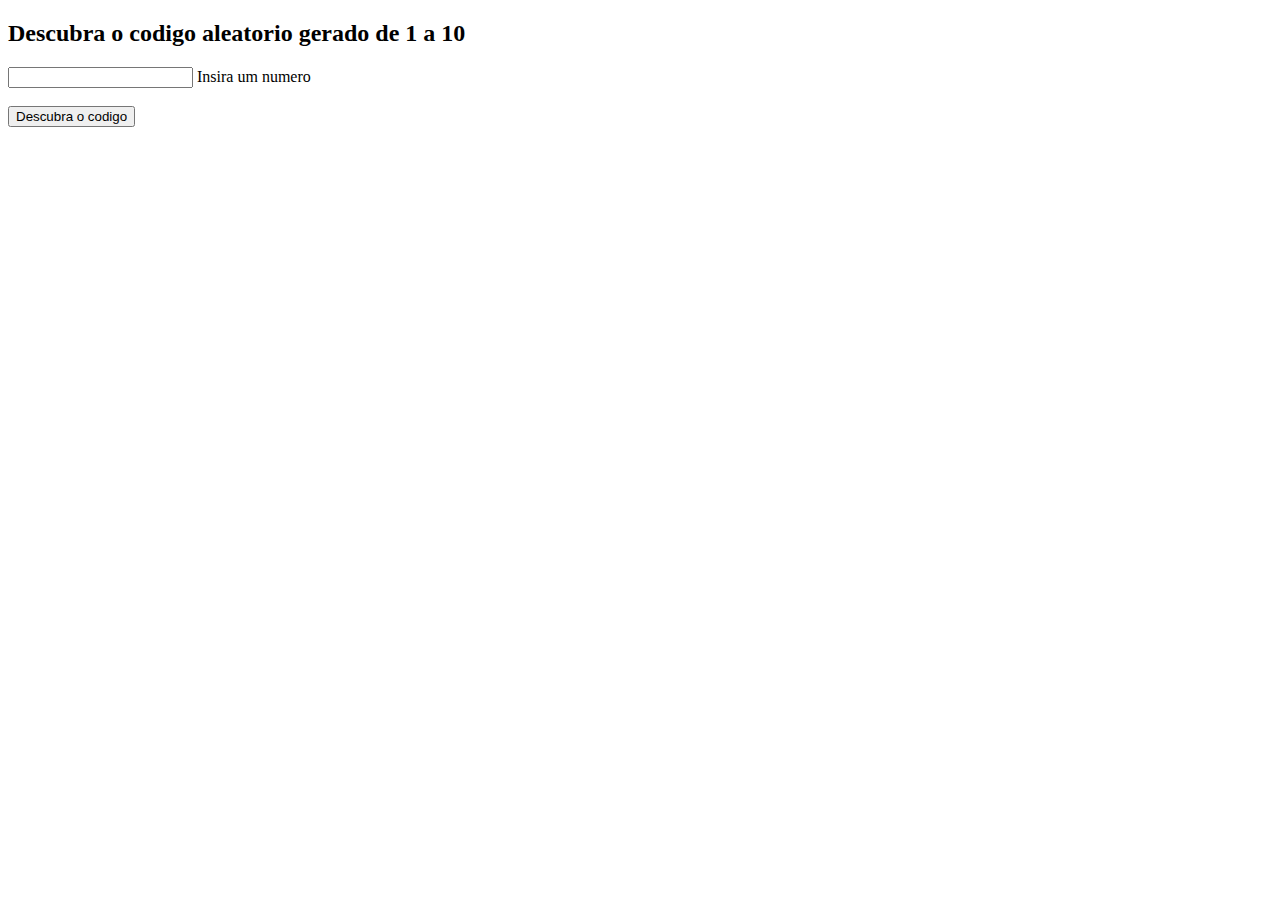
==== index.html @ 5d2d7d2d "Rename jogo_adivinha.html to index.html" ====
<!DOCTYPE html>
<html lang="en">
<head>
    <meta charset="UTF-8">
    <meta http-equiv="X-UA-Compatible" content="IE=edge">
    <meta name="viewport" content="width=device-width, initial-scale=1.0">
    <link rel="stylesheet" href="https://wesxvr74.github.io/Programa-One/jogo_adivinha.css">
    <title>jogo de adivinhar</title>
</head>
<body>
    <div>
        <form>
            <h2>Descubra o codigo aleatorio gerado de 1 a 10</h2>
            <input name="Insira um numero" id="input" autocomplete="off" required />
            <label for="Insira um numero">
                <span>Insira um numero</span>
            </label>
        </form>
        <br>
        <button id="button" class="btn-gradient">Descubra o codigo</button>
    </div>

    <script>
        let segredo = Math.round(Math.random() * 10);

        let input = document.querySelector("input");
        input.focus();

        verifica = () => {
            if (input.value == segredo) {
                alert("Você Acertou o código era " + segredo);
            } else {
                alert("Ops! Você Errou!!);
            
            }
            input.value = "";
            input.focus();

        }
        let button = document.getElementById("button");
        button.onclick = verifica;

    </script>
</body>
</html>
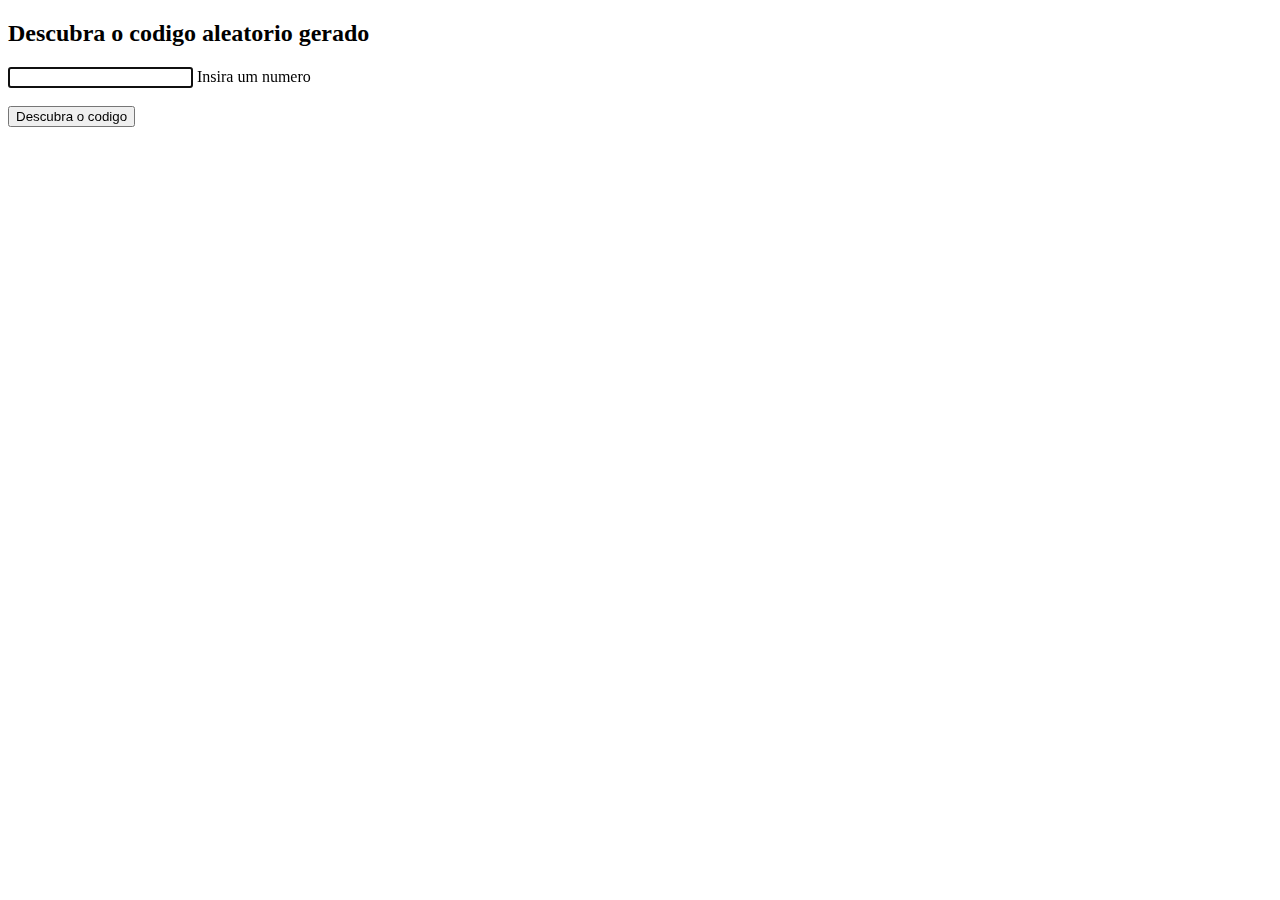
==== commit a48fa405: "Update index.html" ====
--- a/index.html
+++ b/index.html
@@ -1,16 +1,16 @@
 <!DOCTYPE html>
-<html lang="en">
+<html lang="pt-br">
 <head>
     <meta charset="UTF-8">
     <meta http-equiv="X-UA-Compatible" content="IE=edge">
     <meta name="viewport" content="width=device-width, initial-scale=1.0">
-    <link rel="stylesheet" href="https://wesxvr74.github.io/Programa-One/jogo_adivinha.css">
+    <link rel="stylesheet" href="https://wesxvr74.github.io/Programa-One-Alura/styles.css">
     <title>jogo de adivinhar</title>
 </head>
 <body>
     <div>
         <form>
-            <h2>Descubra o codigo aleatorio gerado de 1 a 10</h2>
+            <h2>Descubra o codigo aleatorio gerado</h2>
             <input name="Insira um numero" id="input" autocomplete="off" required />
             <label for="Insira um numero">
                 <span>Insira um numero</span>
@@ -21,17 +21,25 @@
     </div>
 
     <script>
-        let segredo = Math.round(Math.random() * 10);
+        
 
         let input = document.querySelector("input");
         input.focus();
 
+        input.addEventListener("keydown", (event) => {
+            if (event.key === "Enter") {
+                event.preventDefault();
+                verifica();
+            }
+        });
+
         verifica = () => {
+            let segredo = Math.round(Math.random() * 10);
+
             if (input.value == segredo) {
-                alert("Você Acertou o código era " + segredo);
+                alert(`VOCÊ DESCOBRIU O CODIGO!!! PARABENS`);
             } else {
-                alert("Ops! Você Errou!!);
-            
+                alert("Ops! Você Errou!! O código era " + segredo)
             }
             input.value = "";
             input.focus();
